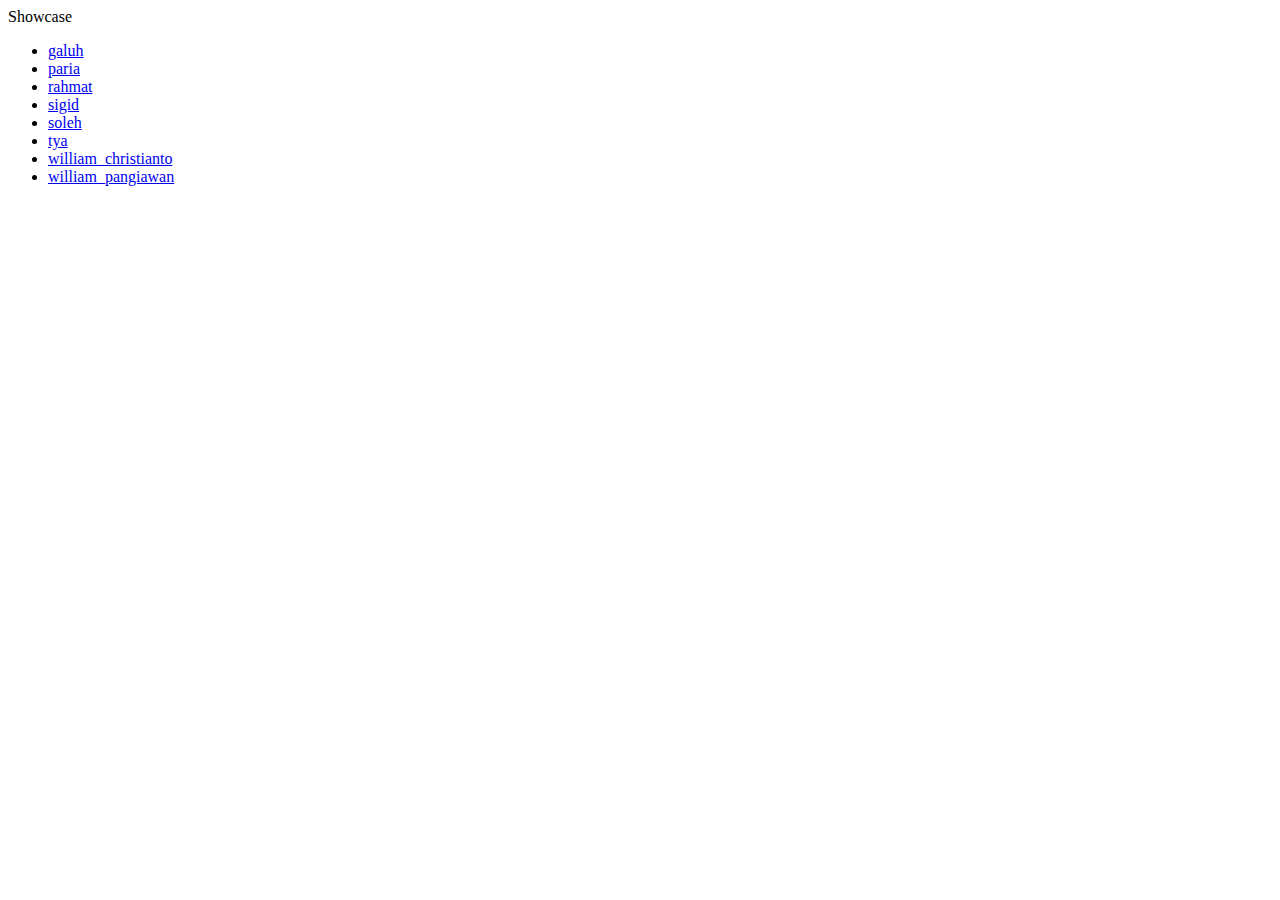
==== showcase/index.html @ 02410a22 "add index.html of showcase" ====
<html>
<head>Showcase</head>
<body>
	<ul>
		<li><a href="galuh">galuh</a></li>
		<li><a href="paria">paria</a></li>
		<li><a href="rahmat">rahmat</a></li>
		<li><a href="sigid">sigid</a></li>
		<li><a href="soleh">soleh</a></li>
		<li><a href="tya">tya</a></li>
		<li><a href="william_christianto">william_christianto</a></li>
		<li><a href="william_pangiawan">william_pangiawan</a></li>
	</ul>
</body>
</html>
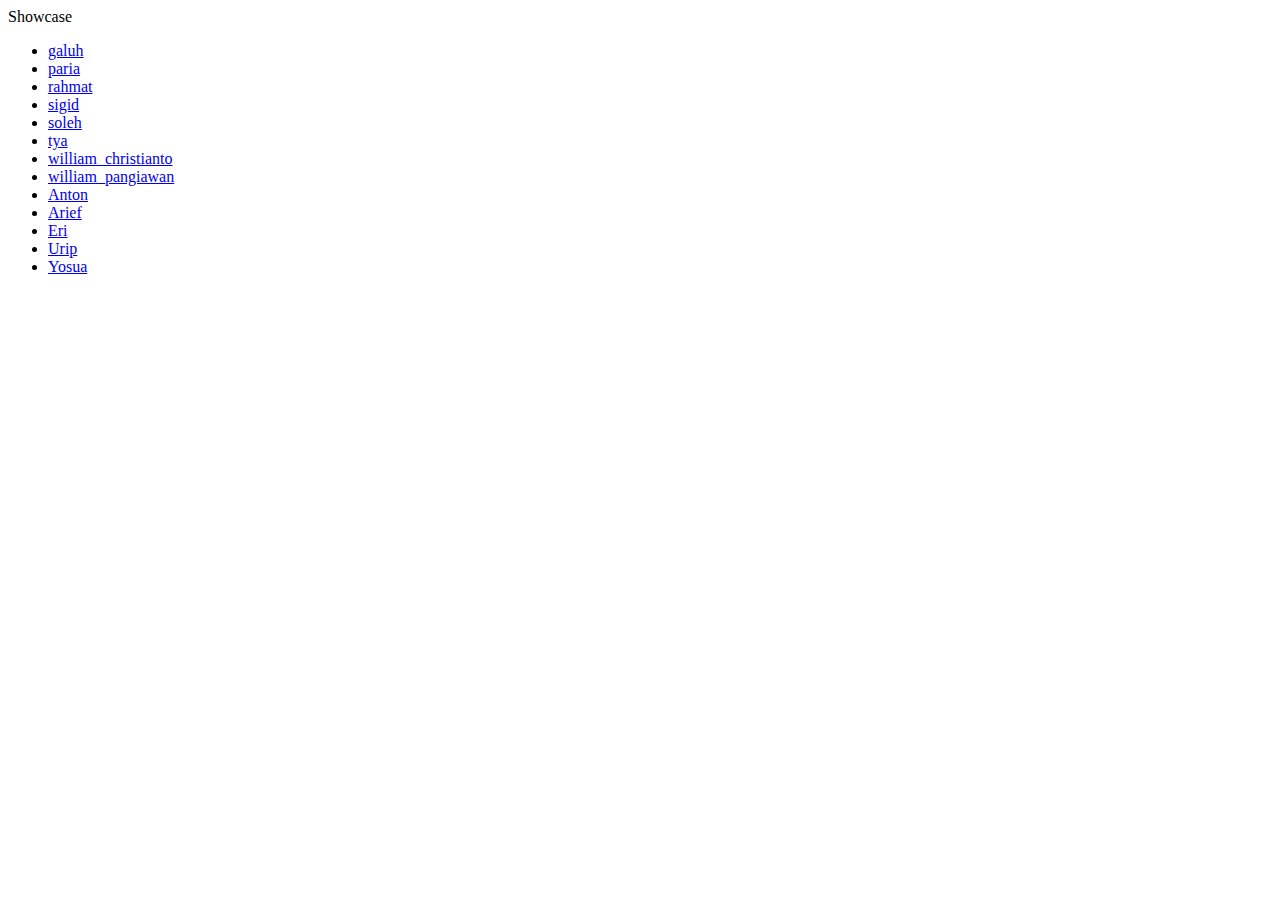
==== commit 86788629: "add batmannn" ====
--- a/showcase/index.html
+++ b/showcase/index.html
@@ -10,6 +10,11 @@
 		<li><a href="tya">tya</a></li>
 		<li><a href="william_christianto">william_christianto</a></li>
 		<li><a href="william_pangiawan">william_pangiawan</a></li>
+		<li><a href="batman/anton">Anton</a></li>
+		<li><a href="batman/arief">Arief</a></li>
+		<li><a href="batman/eri">Eri</a></li>
+		<li><a href="batman/urip">Urip</a></li>
+		<li><a href="batman/yosua">Yosua</a></li>
 	</ul>
 </body>
 </html>
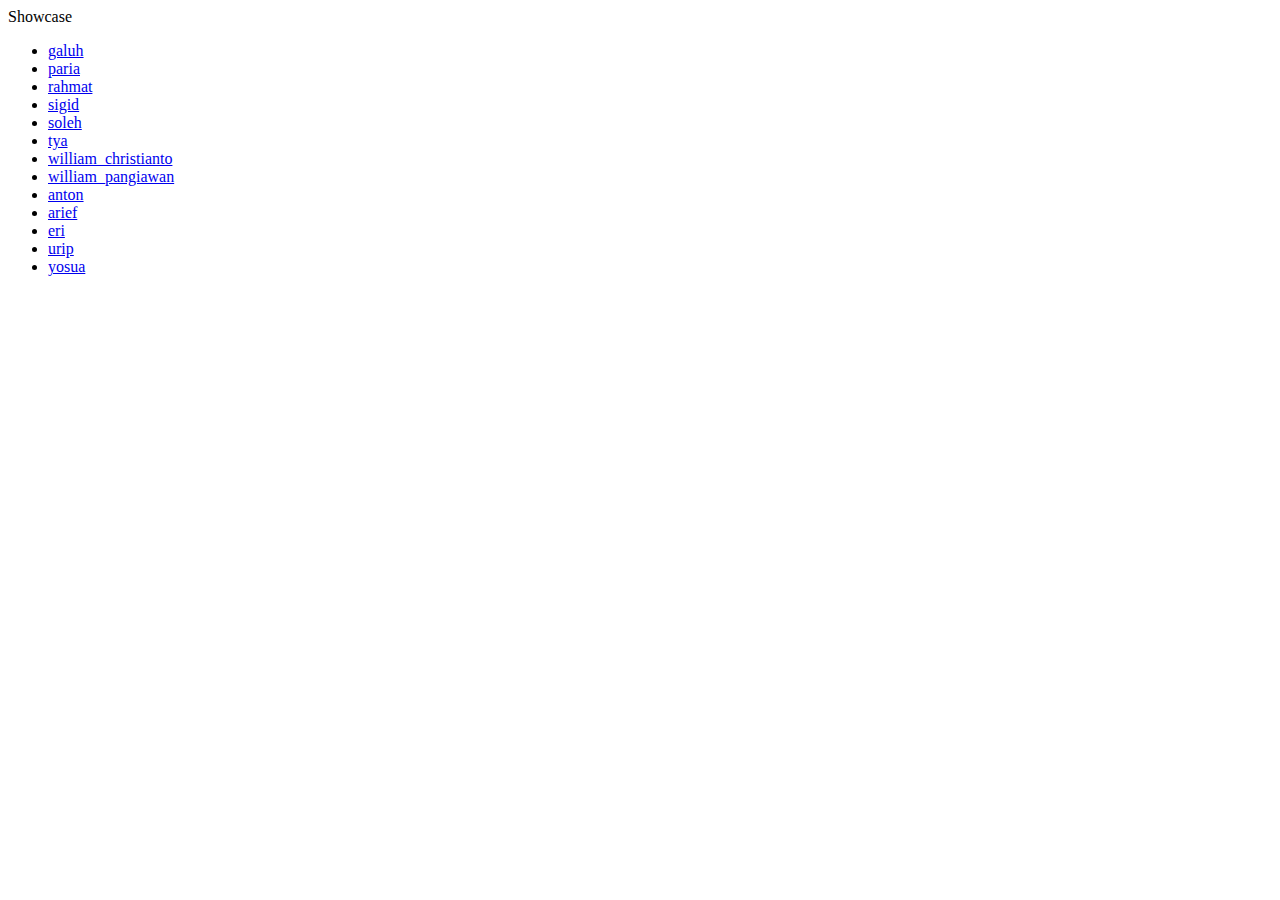
==== commit 551d5e6e: "change name to lowercase" ====
--- a/showcase/index.html
+++ b/showcase/index.html
@@ -10,11 +10,11 @@
 		<li><a href="tya">tya</a></li>
 		<li><a href="william_christianto">william_christianto</a></li>
 		<li><a href="william_pangiawan">william_pangiawan</a></li>
-		<li><a href="batman/anton">Anton</a></li>
-		<li><a href="batman/arief">Arief</a></li>
-		<li><a href="batman/eri">Eri</a></li>
-		<li><a href="batman/urip">Urip</a></li>
-		<li><a href="batman/yosua">Yosua</a></li>
+		<li><a href="batman/anton">anton</a></li>
+		<li><a href="batman/arief">arief</a></li>
+		<li><a href="batman/eri">eri</a></li>
+		<li><a href="batman/urip">urip</a></li>
+		<li><a href="batman/yosua">yosua</a></li>
 	</ul>
 </body>
 </html>
